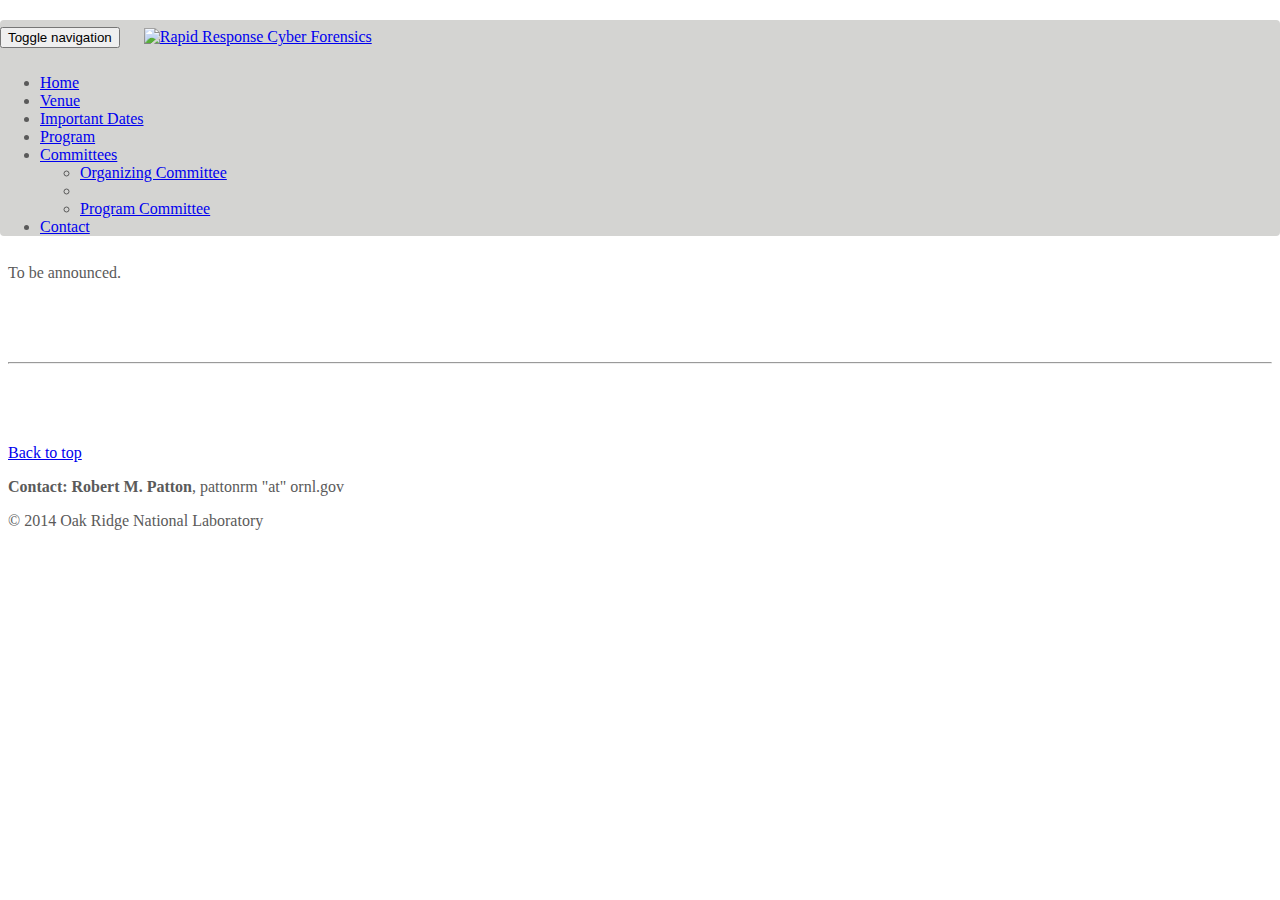
==== keynotespeakers.html @ 43199211 "formatting updates" ====
<!DOCTYPE html>
<html lang="en">
  <head>
    <meta charset="utf-8">
    <meta http-equiv="X-UA-Compatible" content="IE=edge">
    <meta name="viewport" content="width=device-width, initial-scale=1">
    <meta name="description" content="">
    <meta name="author" content="">
    <link rel="shortcut icon" href="../../assets/ico/favicon.ico">

    <title>Rapid Response Cyber Forensics - Keynote Speakers</title>

    <!-- Bootstrap core CSS -->
    <link href="./dist/css/bootstrap.min.css" rel="stylesheet">

    <!-- Just for debugging purposes. Don't actually copy this line! -->
    <!--[if lt IE 9]><script src="../../assets/js/ie8-responsive-file-warning.js"></script><![endif]-->

    <!-- HTML5 shim and Respond.js IE8 support of HTML5 elements and media queries -->
    <!--[if lt IE 9]>
      <script src="https://oss.maxcdn.com/libs/html5shiv/3.7.0/html5shiv.js"></script>
      <script src="https://oss.maxcdn.com/libs/respond.js/1.4.2/respond.min.js"></script>
    <![endif]-->

    <!-- Custom styles for this template -->
    <link href="rrcf2014.css" rel="stylesheet">
  </head>
<!-- NAVBAR
================================================== -->
  <body>
    <div class="navbar-wrapper">
      <div class="container">

        <div class="navbar navbar-inverse navbar-static-top" role="navigation">
          <div class="container">
            <div class="navbar-header">
              <button type="button" class="navbar-toggle" data-toggle="collapse" data-target=".navbar-collapse">
                <span class="sr-only">Toggle navigation</span>
                <span class="icon-bar"></span>
                <span class="icon-bar"></span>
                <span class="icon-bar"></span>
              </button>
              <a class="brand" href="index.html"> <img src="images/RRCF_logo.png" alt="Rapid Response Cyber Forensics"></a>
            </div>
            <div class="navbar-collapse collapse pull-right">
              <ul class="nav navbar-nav">
                <li><a href="index.html">Home</a></li>
                <li><a href="http://cci.drexel.edu/bigdata/bigdata2014/hotel.htm">Venue</a></li>
                <li><a href="index.html#important-dates">Important Dates</a></li>
                <li><a href="program.html">Program</a></li>
                <li class="dropdown">
          			<a href="#" class="dropdown-toggle" data-toggle="dropdown">Committees<b class="caret"></b></a>
          			<ul class="dropdown-menu">
            			<li><a href="organizingcommittee.html">Organizing Committee</a></li>
            			<li class="divider"></li>
            			<li><a href="programcommittee.html">Program Committee</a></li>
            		</ul>
        		</li>
                <li><a href="index.html#contact">Contact</a></li>
              </ul>
            </div>
          </div>
        </div>

      </div>
    </div>


    <!-- Marketing messaging and featurettes
    ================================================== -->
    <!-- Wrap the rest of the page in another container to center all the content. -->

    <div class="container marketing">

      <!-- START THE FEATURETTES -->

      <hr class="featurette-divider">

      <div class="row featurette">
        <div class="col-md-7">
          <h2 class="featurette-heading">Keynote <span class="text-muted">Speakers</span></h2>
          <p class="lead">To be announced.</p>
        </div>
        <div class="col-md-5">
          <!-- <img class="featurette-image img-responsive" data-src="holder.js/500x500/auto" alt="Generic placeholder image"> -->
        </div>
      </div>


      <hr class="featurette-divider">

      <div class="row featurette">
        <!--
        <div class="col-md-5">
          <img class="featurette-image img-responsive" data-src="holder.js/500x500/auto" alt="Generic placeholder image">
        </div>
        <div class="col-md-7">
          <h2 class="featurette-heading">Oh yeah, it's that good. <span class="text-muted">See for yourself.</span></h2>
          <p class="lead">Donec ullamcorper nulla non metus auctor fringilla. Vestibulum id ligula porta felis euismod semper. Praesent commodo cursus magna, vel scelerisque nisl consectetur. Fusce dapibus, tellus ac cursus commodo.</p>
        </div>
        -->
      </div>
	
	  <!--
      <hr class="featurette-divider">
Program
	
      <div class="row featurette">
        <div class="col-md-7">
          <h2 class="featurette-heading">And lastly, this one. <span class="text-muted">Checkmate.</span></h2>
          <p class="lead">Donec ullamcorper nulla non metus auctor fringilla. Vestibulum id ligula porta felis euismod semper. Praesent commodo cursus magna, vel scelerisque nisl consectetur. Fusce dapibus, tellus ac cursus commodo.</p>
        </div>
        <div class="col-md-5">
          <img class="featurette-image img-responsive" data-src="holder.js/500x500/auto" alt="Generic placeholder image">
        </div>
      </div>

      <hr class="featurette-divider">
      -->

      <!-- /END THE FEATURETTES -->


      <!-- FOOTER -->
      <footer>
        <a name="contact"></a>
        <p class="pull-right"><a href="#">Back to top</a></p>
        <p><b>Contact:  Robert M. Patton</b>, pattonrm "at" ornl.gov</p>
        <p>&copy; 2014 Oak Ridge National Laboratory</p>
      </footer>

    </div><!-- /.container -->


    <!-- Bootstrap core JavaScript
    ================================================== -->
    <!-- Placed at the end of the document so the pages load faster -->
    <script src="https://ajax.googleapis.com/ajax/libs/jquery/1.11.0/jquery.min.js"></script>
    <script src="./dist/js/bootstrap.min.js"></script>
    <script src="./assets/js/docs.min.js"></script>
  </body>
</html>
---- rrcf2014.css ----
/* GLOBAL STYLES
-------------------------------------------------- */
/* Padding below the footer and lighter body text */

body {
  padding-bottom: 40px;
  color: #5a5a5a;
}

ul.dates {
	/* list-style-type:square; */
	/* list-style-image: url('sqpurple.gif'); */
}



/* CUSTOMIZE THE NAVBAR
-------------------------------------------------- */

/* Special class on .container surrounding .navbar, used for positioning it into place. */
.navbar-wrapper {
  position: absolute;
  top: 0;
  right: 0;
  left: 0;
  z-index: 20;
}

/* Flip around the padding for proper display in narrow viewports */
.navbar-wrapper .container {
  padding-right: 0;
  padding-left: 0;
}
.navbar-wrapper .navbar {
  padding-right: 15px;
  padding-left: 15px;
  /*background: #F00;*/
  /*background-color: #d3d3d3; */
  background-color: #d4d4d2;
  /* remove the gradient */
  background-image: none;
}


.nav {
 margin-top: 20px;
 margin-right: 15px;
}

a.brand img {
	height: 70px;
	margin: 8px 20px;
}

/* CUSTOMIZE THE CAROUSEL
-------------------------------------------------- */

/* Carousel base class */
.carousel {
  height: 500px;
  margin-bottom: 60px;
}
/* Since positioning the image, we need to help out the caption */
.carousel-caption {
  z-index: 10;
}

/* Declare heights because of positioning of img element */
.carousel .item {
  height: 500px;
  background-color: #777;
}
.carousel-inner > .item > img {
  position: absolute;
  top: 0;
  left: 0;
  min-width: 100%;
  height: 500px;
}



/* MARKETING CONTENT
-------------------------------------------------- */

/* Pad the edges of the mobile views a bit */
.marketing {
  padding-right: 15px;
  padding-left: 15px;
}

/* Center align the text within the three columns below the carousel */
.marketing .col-lg-4 {
  margin-bottom: 20px;
  text-align: center;
}
.marketing h2 {
  font-weight: normal;
}
.marketing .col-lg-4 p {
  margin-right: 10px;
  margin-left: 10px;
}


/* Featurettes
------------------------- */

.featurette-divider {
  margin: 80px 0; /* Space out the Bootstrap <hr> more */
}

/* Thin out the marketing headings */
.featurette-heading {
  font-weight: 300;
  line-height: 1;
  letter-spacing: -1px;
  margin-top: 130px;
}


/* Site Specific
------------------------- */
.navbar-spacing {

}

.topics-header {
  padding-top: 20px;
}

.topics-list {
  list-style-position: inside;
  margin-left: 0px;
  padding-left: 0px;
}

.topics-list li {
  margin-bottom: 5px;
}

.fine-print {
  padding-top: 20px;
}


/* RESPONSIVE CSS
-------------------------------------------------- */

@media (min-width: 768px) {

  /* Remove the edge padding needed for mobile */
  .marketing {
    padding-right: 0;
    padding-left: 0;
  }

  /* Navbar positioning foo */
  .navbar-wrapper {
    margin-top: 20px;
  }
  .navbar-wrapper .container {
  }
  .navbar-wrapper .navbar {
    padding-right: 0;
    padding-left:  0;
  }

  /* The navbar becomes detached from the top, so we round the corners */
  .navbar-wrapper .navbar {
    border-radius: 4px;
  }

  /* Bump up size of carousel content */
  .carousel-caption p {
    margin-bottom: 20px;
    font-size: 21px;
    line-height: 1.4;
  }

  .featurette-heading {
    font-size: 50px;
  }

  .navbar-spacing {
    margin-top: 90px;
  }
}

@media (min-width: 992px) {
  .featurette-heading {
    margin-top: 90px;
  }

  .navbar-spacing {
    margin-top: 75px;
  }
}
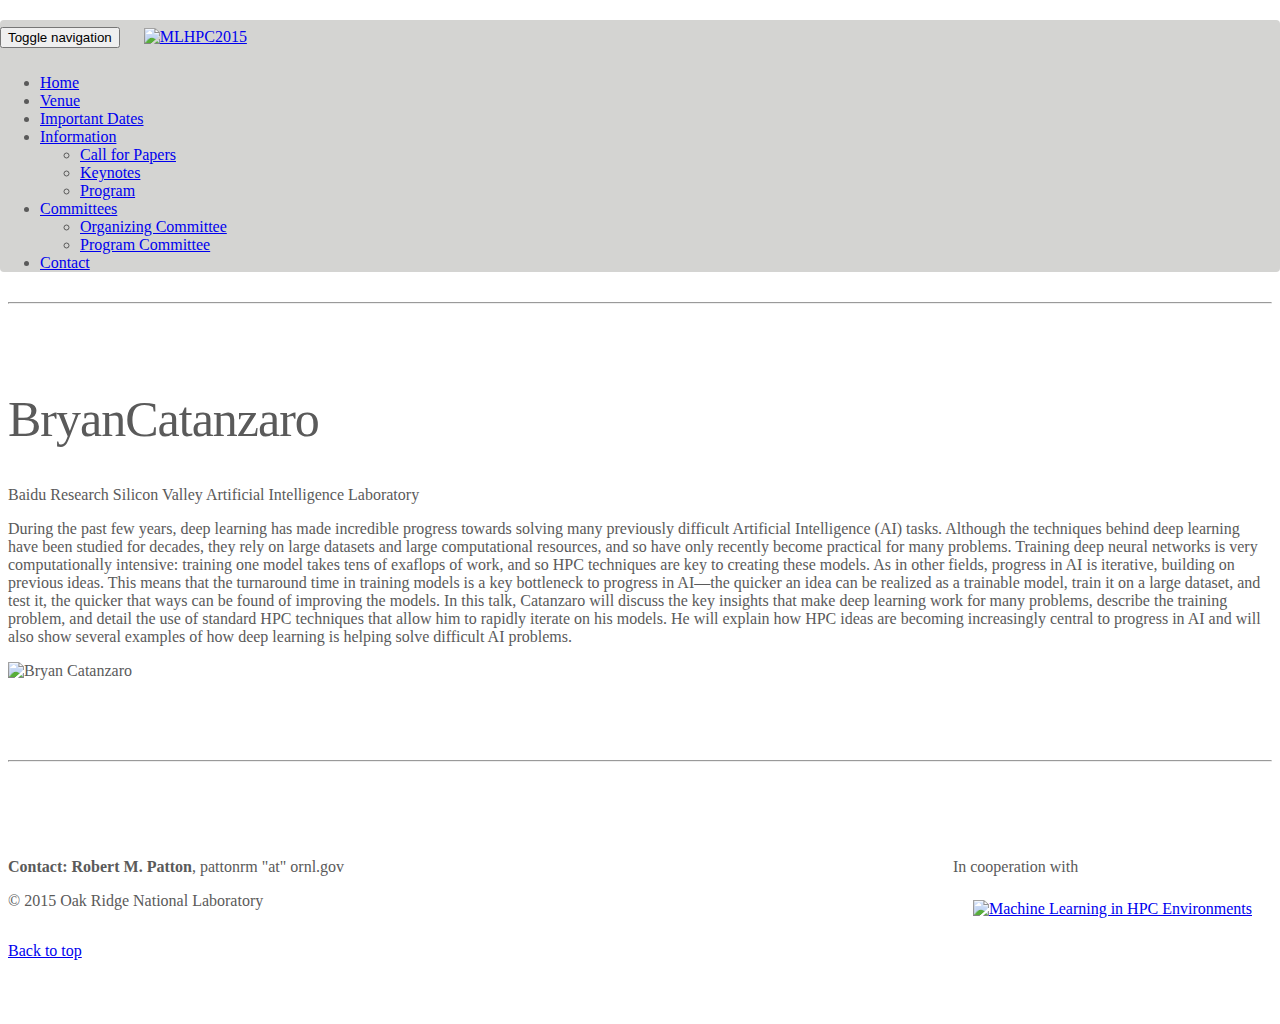
==== commit dfa780d8: "Fixed some formatting." ====
--- a/keynotespeakers.html
+++ b/keynotespeakers.html
@@ -8,7 +8,7 @@
     <meta name="author" content="">
     <link rel="shortcut icon" href="../../assets/ico/favicon.ico">
 
-    <title>Rapid Response Cyber Forensics - Keynote Speakers</title>
+    <title>Machine Learning in HPC Environments - Keynote Speakers</title>
 
     <!-- Bootstrap core CSS -->
     <link href="./dist/css/bootstrap.min.css" rel="stylesheet">
@@ -33,6 +33,7 @@
 
         <div class="navbar navbar-inverse navbar-static-top" role="navigation">
           <div class="container">
+
             <div class="navbar-header">
               <button type="button" class="navbar-toggle" data-toggle="collapse" data-target=".navbar-collapse">
                 <span class="sr-only">Toggle navigation</span>
@@ -40,19 +41,26 @@
                 <span class="icon-bar"></span>
                 <span class="icon-bar"></span>
               </button>
-              <a class="brand" href="index.html"> <img src="images/RRCF_logo.png" alt="Rapid Response Cyber Forensics"></a>
+              	<a class="brand" href="index.html"> <img src="images/mlhpc.png" alt="MLHPC2015"></a>
             </div>
+
             <div class="navbar-collapse collapse pull-right">
               <ul class="nav navbar-nav">
-                <li><a href="index.html">Home</a></li>
-                <li><a href="http://cci.drexel.edu/bigdata/bigdata2014/hotel.htm">Venue</a></li>
+                <li class="active"><a href="index.html">Home</a></li>
+                <li><a href="http://sc15.supercomputing.org/attend">Venue</a></li>
                 <li><a href="index.html#important-dates">Important Dates</a></li>
-                <li><a href="program.html">Program</a></li>
+                <li class="dropdown">
+                    <a href="#" class="dropdown-toggle" data-toggle="dropdown">Information<b class="caret"></b></a>
+                    <ul class="dropdown-menu">
+                        <li><a href="cfp.html">Call for Papers</a></li>
+                        <li><a href="keynotespeakers.html">Keynotes</a></li>
+                        <li><a href="program.html">Program</a></li>
+                    </ul>
+                </li>
                 <li class="dropdown">
           			<a href="#" class="dropdown-toggle" data-toggle="dropdown">Committees<b class="caret"></b></a>
           			<ul class="dropdown-menu">
             			<li><a href="organizingcommittee.html">Organizing Committee</a></li>
-            			<li class="divider"></li>
             			<li><a href="programcommittee.html">Program Committee</a></li>
             		</ul>
         		</li>
@@ -79,7 +87,7 @@
       <div class="row featurette">
         <div class="col-md-7">
           <h2 class="featurette-heading">Keynote <span class="text-muted">Speakers</span></h2>
-          <p class="lead">To be announced.</p>
+          <!-- <p class="lead">To be announced.</p> -->
         </div>
         <div class="col-md-5">
           <!-- <img class="featurette-image img-responsive" data-src="holder.js/500x500/auto" alt="Generic placeholder image"> -->
@@ -90,19 +98,23 @@
       <hr class="featurette-divider">
 
       <div class="row featurette">
-        <!--
+        
+        
+        <div class="col-md-7">
+          <h2 class="featurette-heading">Bryan<span class="text-muted">Catanzaro</span></h2>
+          <p class="lead">Baidu Research Silicon Valley Artificial Intelligence Laboratory</p>
+          <p>During the past few years, deep learning has made incredible progress towards solving many previously difficult Artificial Intelligence (AI) tasks.  Although the techniques behind deep learning have been studied for decades, they rely on large datasets and large computational resources, and so have only recently become practical for many problems.  Training deep neural networks is very computationally intensive: training one model takes tens of exaflops of work, and so HPC techniques are key to creating these models.  As in other fields, progress in AI is iterative, building on previous ideas.  This means that the turnaround time in training models is a key bottleneck to progress in AI—the quicker an idea can be realized as a trainable model, train it on a large dataset, and test it, the quicker that ways can be found of improving the models.  In this talk, Catanzaro will discuss the key insights that make deep learning work for many problems, describe the training problem, and detail the use of standard HPC techniques that allow him to rapidly iterate on his models.  He will explain how HPC ideas are becoming increasingly central to progress in AI and will also show several examples of how deep learning is helping solve difficult AI problems.</p>
+        </div>
+        
         <div class="col-md-5">
-          <img class="featurette-image img-responsive" data-src="holder.js/500x500/auto" alt="Generic placeholder image">
+          <img class="featurette-image img-responsive" src="bio_images/Catanzaro.jpg" alt="Bryan Catanzaro">
         </div>
-        <div class="col-md-7">
-          <h2 class="featurette-heading">Oh yeah, it's that good. <span class="text-muted">See for yourself.</span></h2>
-          <p class="lead">Donec ullamcorper nulla non metus auctor fringilla. Vestibulum id ligula porta felis euismod semper. Praesent commodo cursus magna, vel scelerisque nisl consectetur. Fusce dapibus, tellus ac cursus commodo.</p>
-        </div>
-        -->
+        
       </div>
 	
-	  <!--
+	  
       <hr class="featurette-divider">
+      <!---
 Program
 	
       <div class="row featurette">
@@ -123,10 +135,19 @@
 
       <!-- FOOTER -->
       <footer>
-        <a name="contact"></a>
+      	<div style="width: 100%;overflow:auto;">
+          <div style="float:left; width: 50%">
+
+            <a name="contact"></a>
+            <p><b>Contact:  Robert M. Patton</b>, pattonrm "at" ornl.gov</p>
+            <p>&copy; 2015 Oak Ridge National Laboratory</p>
+          </div>
+          <div style="float:right;">
+            <p>In cooperation with</p>
+            <a class="brand" href="http://www.sighpc.org/"> <img src="images/sighpc_logo_72dpi.jpg" alt="Machine Learning in HPC Environments"></a>
+          </div>
+        </div>
         <p class="pull-right"><a href="#">Back to top</a></p>
-        <p><b>Contact:  Robert M. Patton</b>, pattonrm "at" ornl.gov</p>
-        <p>&copy; 2014 Oak Ridge National Laboratory</p>
       </footer>
 
     </div><!-- /.container -->
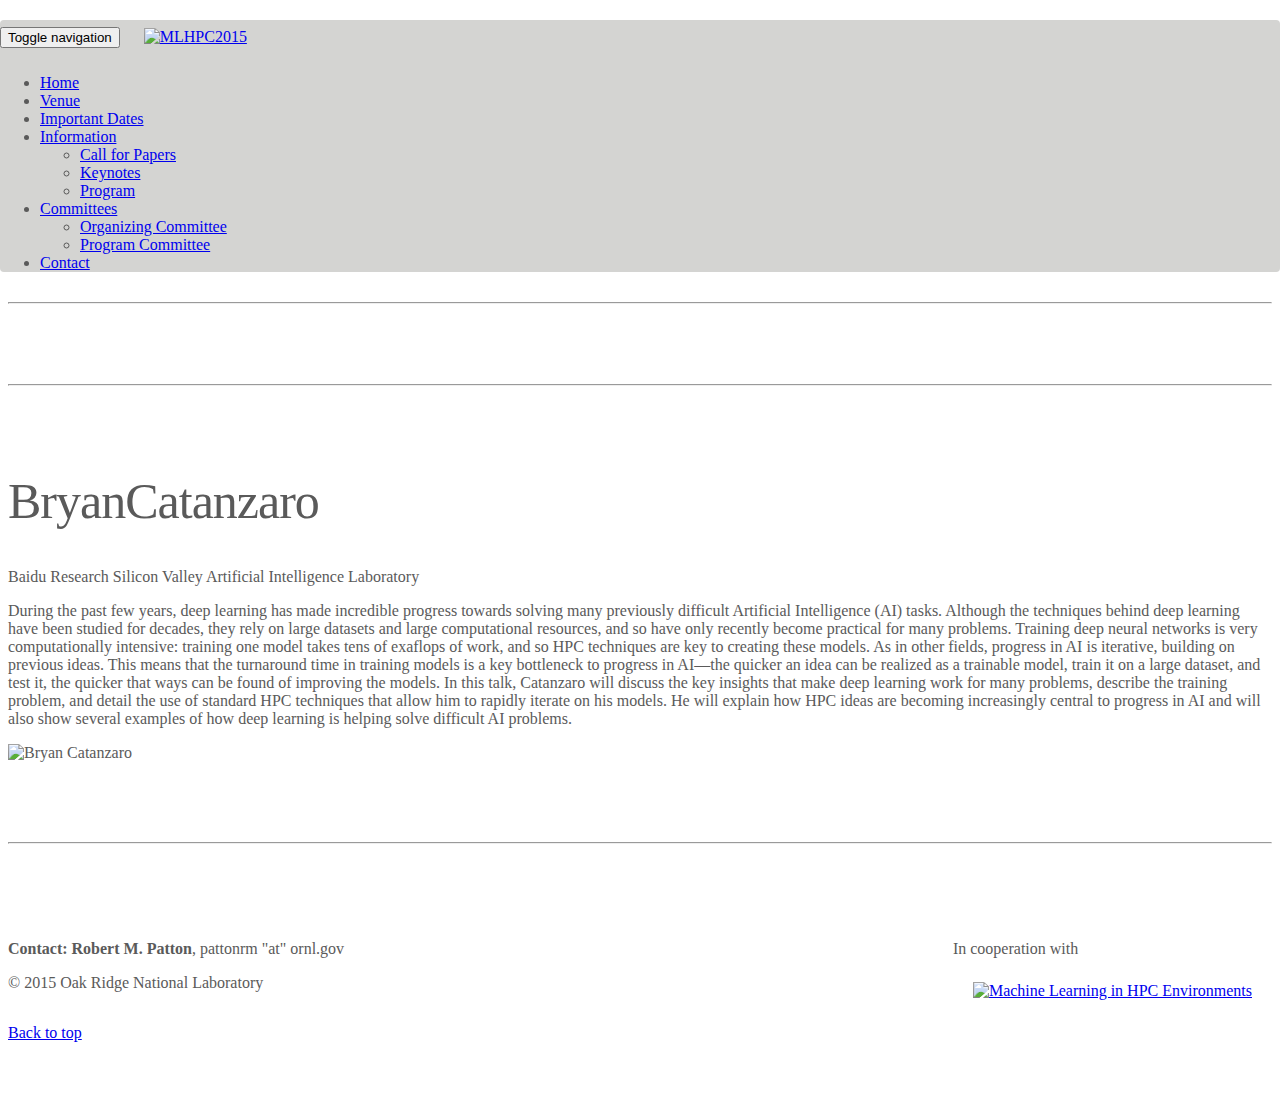
==== commit 668598bb: "Adjusting formatting." ====
--- a/keynotespeakers.html
+++ b/keynotespeakers.html
@@ -86,7 +86,7 @@
 
       <div class="row featurette">
         <div class="col-md-7">
-          <h2 class="featurette-heading">Keynote <span class="text-muted">Speakers</span></h2>
+          <h2 class="featurette-heading">Keynote <span class="text-muted">Speaker</span></h2>
           <!-- <p class="lead">To be announced.</p> -->
         </div>
         <div class="col-md-5">
@@ -95,6 +95,8 @@
       </div>
 
 
+      <hr class="featurette-divider">
+      
       <hr class="featurette-divider">
 
       <div class="row featurette">
